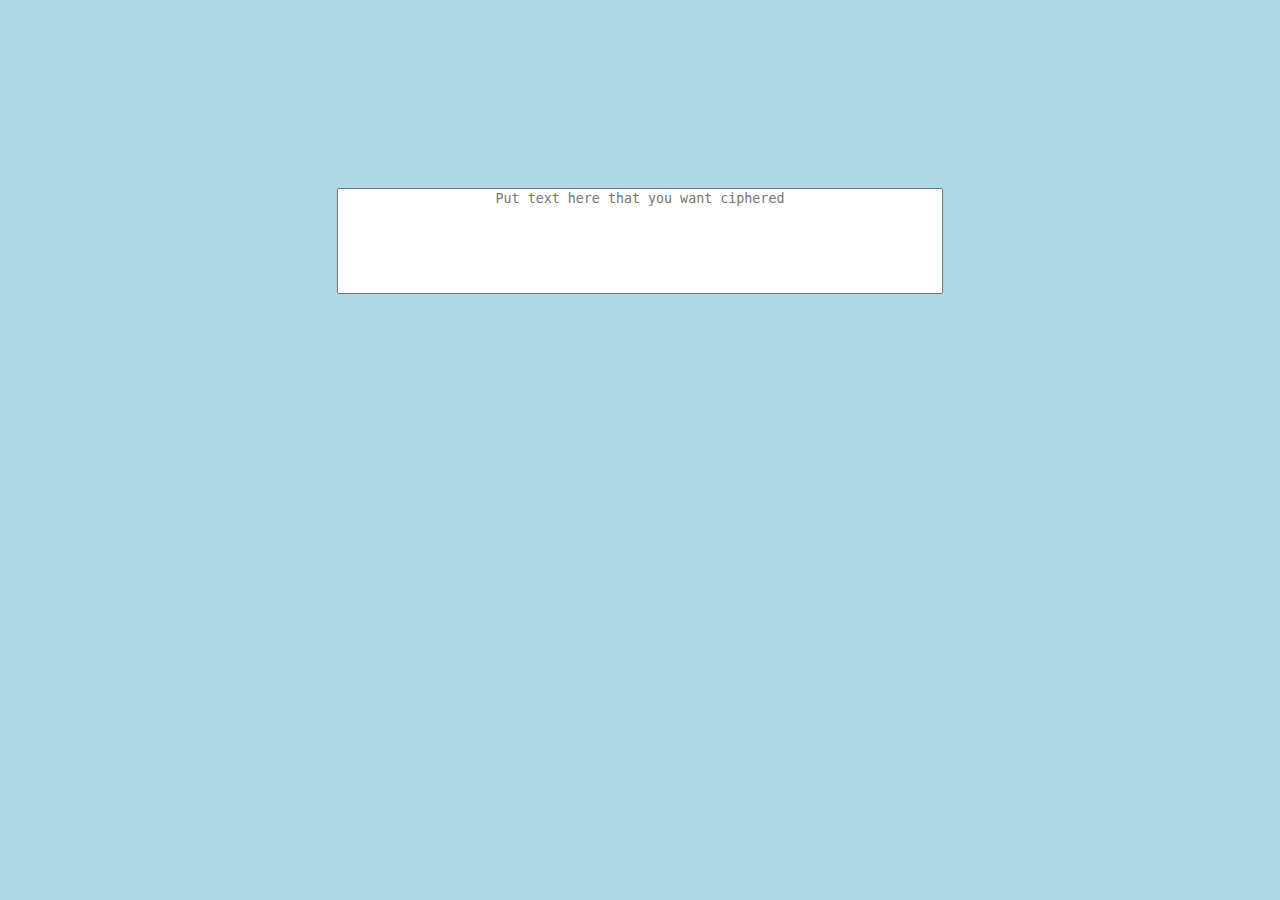
==== index.html @ 9b2773e4 "File Restructure" ====
<!DOCTYPE html>
<html lang="en">
<head>
    <meta charset="UTF-8">
    <meta name="viewport" content="width=device-width, initial-scale=1.0">
    <link rel="stylesheet" href="style.css">
    <script src="javascript.js"></script>
    <title>XOR Bitwise Cipher</title>
</head>
<body>
    <div class="main">
    <div class="wrapper">
    <textarea id="input" placeholder="Put text here that you want ciphered" oninput="cipher()" rows="4" cols="24" wrap="soft"></textarea><br>
    <div id="output"></div>
    </div></div>
</body>
</html>
---- style.css ----
html, body {
    height: 100%;
    width: 100%;
    margin: auto;
    background-color: lightblue;
}
textarea {
    width: 600px;
    height: 100px;
    margin: auto;
    word-wrap: break-word;
    word-break: break-all;
    text-align: center;
    display: block;
    resize: none;
}
div {
    width: 600px;
    height: 400px;
    margin: auto;
    overflow-wrap: break-word;
    text-align: center;
    display: block;
}
.main {
    height: 100%;
    width: 100%;
    display: table;
}
.wrapper {
    display: table-cell;
    height: 100%;
    vertical-align: middle;
}
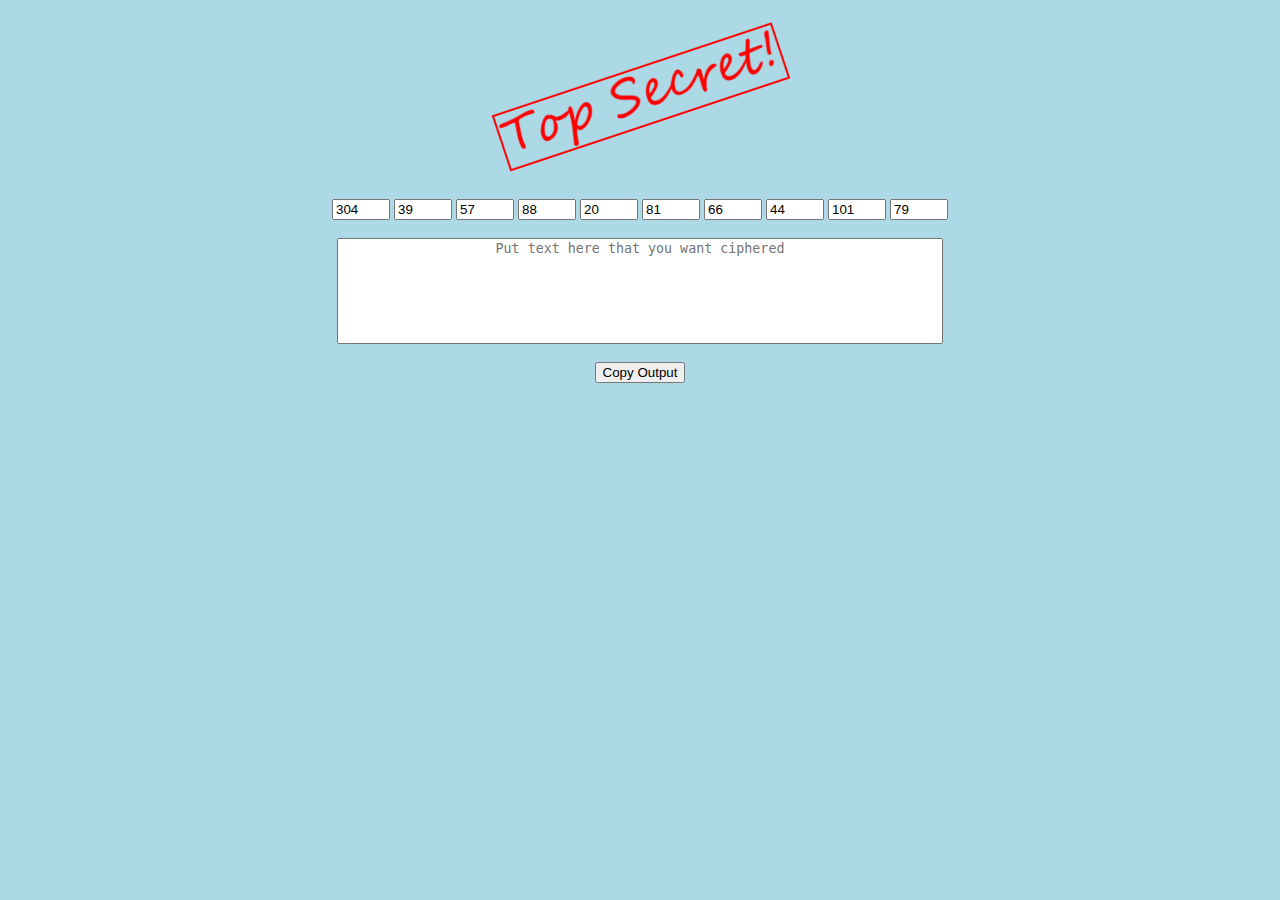
==== commit d9f8d673: "Major Style update" ====
--- a/index.html
+++ b/index.html
@@ -10,8 +10,19 @@
 <body>
     <div class="main">
     <div class="wrapper">
-    <textarea id="input" placeholder="Put text here that you want ciphered" oninput="cipher()" rows="4" cols="24" wrap="soft"></textarea><br>
-    <div id="output"></div>
+        <input type="number" id="c0" value="304">
+        <input type="number" id="c1" value="39">
+        <input type="number" id="c2" value="57">
+        <input type="number" id="c3" value="88">
+        <input type="number" id="c4" value="20">
+        <input type="number" id="c5" value="81">
+        <input type="number" id="c6" value="66">
+        <input type="number" id="c7" value="44">
+        <input type="number" id="c8" value="101">
+        <input type="number" id="c9" value="79"><br><br>
+        <textarea id="input" placeholder="Put text here that you want ciphered" oninput="cipher()" rows="4" cols="24" wrap="soft"></textarea><br>
+        <button onclick="copy2clip()">Copy Output</button><br><br>
+        <div id="output"></div>
     </div></div>
 </body>
 </html>--- a/style.css
+++ b/style.css
@@ -3,6 +3,13 @@
     width: 100%;
     margin: auto;
     background-color: lightblue;
+    background-image: url(assets/top_secret.png);
+    background-repeat: no-repeat;
+    background-attachment: fixed;
+    background-position: top;
+}
+input[type=number] {
+    width: 50px;
 }
 textarea {
     width: 600px;
@@ -15,8 +22,8 @@
     resize: none;
 }
 div {
-    width: 600px;
-    height: 400px;
+    width: 700px;
+    height: 300px;
     margin: auto;
     overflow-wrap: break-word;
     text-align: center;
@@ -31,4 +38,9 @@
     display: table-cell;
     height: 100%;
     vertical-align: middle;
+}
+#output {
+    color: red;
+    -webkit-text-stroke-width: 1px;
+    -webkit-text-stroke-color: black;
 }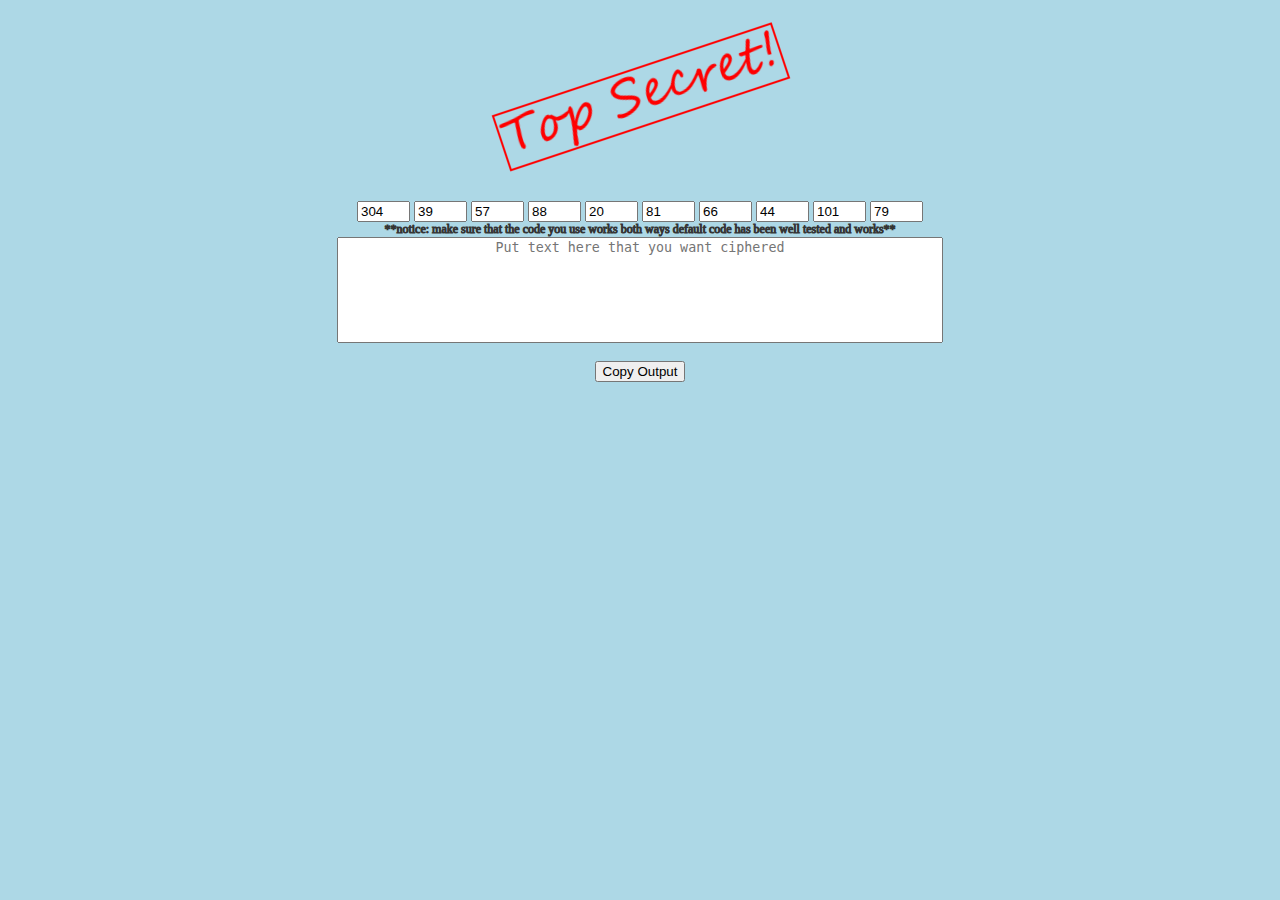
==== commit def754d6: "Added notice message" ====
--- a/index.html
+++ b/index.html
@@ -4,25 +4,27 @@
     <meta charset="UTF-8">
     <meta name="viewport" content="width=device-width, initial-scale=1.0">
     <link rel="stylesheet" href="style.css">
+    <link rel="icon" type="image/x-icon" href="assets/favicon.ico">
     <script src="javascript.js"></script>
     <title>XOR Bitwise Cipher</title>
 </head>
 <body>
     <div class="main">
     <div class="wrapper">
-        <input type="number" id="c0" value="304">
-        <input type="number" id="c1" value="39">
-        <input type="number" id="c2" value="57">
-        <input type="number" id="c3" value="88">
-        <input type="number" id="c4" value="20">
-        <input type="number" id="c5" value="81">
-        <input type="number" id="c6" value="66">
-        <input type="number" id="c7" value="44">
-        <input type="number" id="c8" value="101">
-        <input type="number" id="c9" value="79"><br><br>
+        <input type="number" id="c0" oninput="cipher()" value="304">
+        <input type="number" id="c1" oninput="cipher()" value="39">
+        <input type="number" id="c2" oninput="cipher()" value="57">
+        <input type="number" id="c3" oninput="cipher()" value="88">
+        <input type="number" id="c4" oninput="cipher()" value="20">
+        <input type="number" id="c5" oninput="cipher()" value="81">
+        <input type="number" id="c6" oninput="cipher()" value="66">
+        <input type="number" id="c7" oninput="cipher()" value="44">
+        <input type="number" id="c8" oninput="cipher()" value="101">
+        <input type="number" id="c9" oninput="cipher()" value="79"><br>
+        <div class="info">**notice: make sure that the code you use works both ways default code has been well tested and works**</div>
         <textarea id="input" placeholder="Put text here that you want ciphered" oninput="cipher()" rows="4" cols="24" wrap="soft"></textarea><br>
         <button onclick="copy2clip()">Copy Output</button><br><br>
-        <div id="output"></div>
+        <div id="output" class="output"></div>
     </div></div>
 </body>
 </html>--- a/style.css
+++ b/style.css
@@ -9,7 +9,7 @@
     background-position: top;
 }
 input[type=number] {
-    width: 50px;
+    width: 45px;
 }
 textarea {
     width: 600px;
@@ -22,8 +22,6 @@
     resize: none;
 }
 div {
-    width: 700px;
-    height: 300px;
     margin: auto;
     overflow-wrap: break-word;
     text-align: center;
@@ -39,6 +37,16 @@
     height: 100%;
     vertical-align: middle;
 }
+.info {
+    color: rgb(31, 31, 31);
+    font-size: 12px;
+    -webkit-text-stroke-width: 1px;
+    -webkit-text-stroke-color: rgb(53, 53, 53);
+}
+.output {
+    width: 700px;
+    height: 300px;
+}
 #output {
     color: red;
     -webkit-text-stroke-width: 1px;
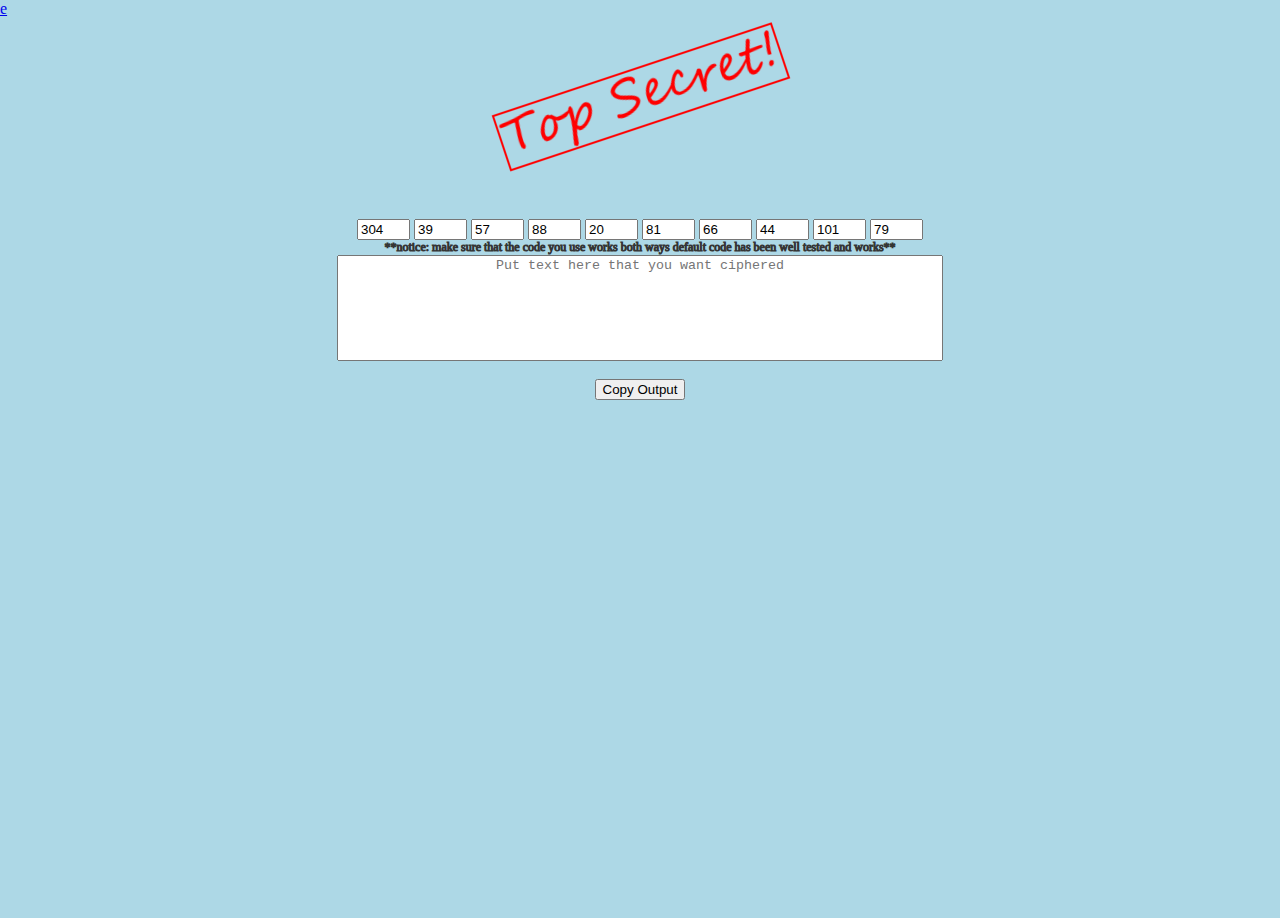
==== commit 36d77aea: "added link to experimental" ====
--- a/index.html
+++ b/index.html
@@ -9,6 +9,7 @@
     <title>XOR Bitwise Cipher</title>
 </head>
 <body>
+    <a href="experimental/index.html">e</a>
     <div class="main">
     <div class="wrapper">
         <input type="number" id="c0" oninput="cipher()" value="304">
